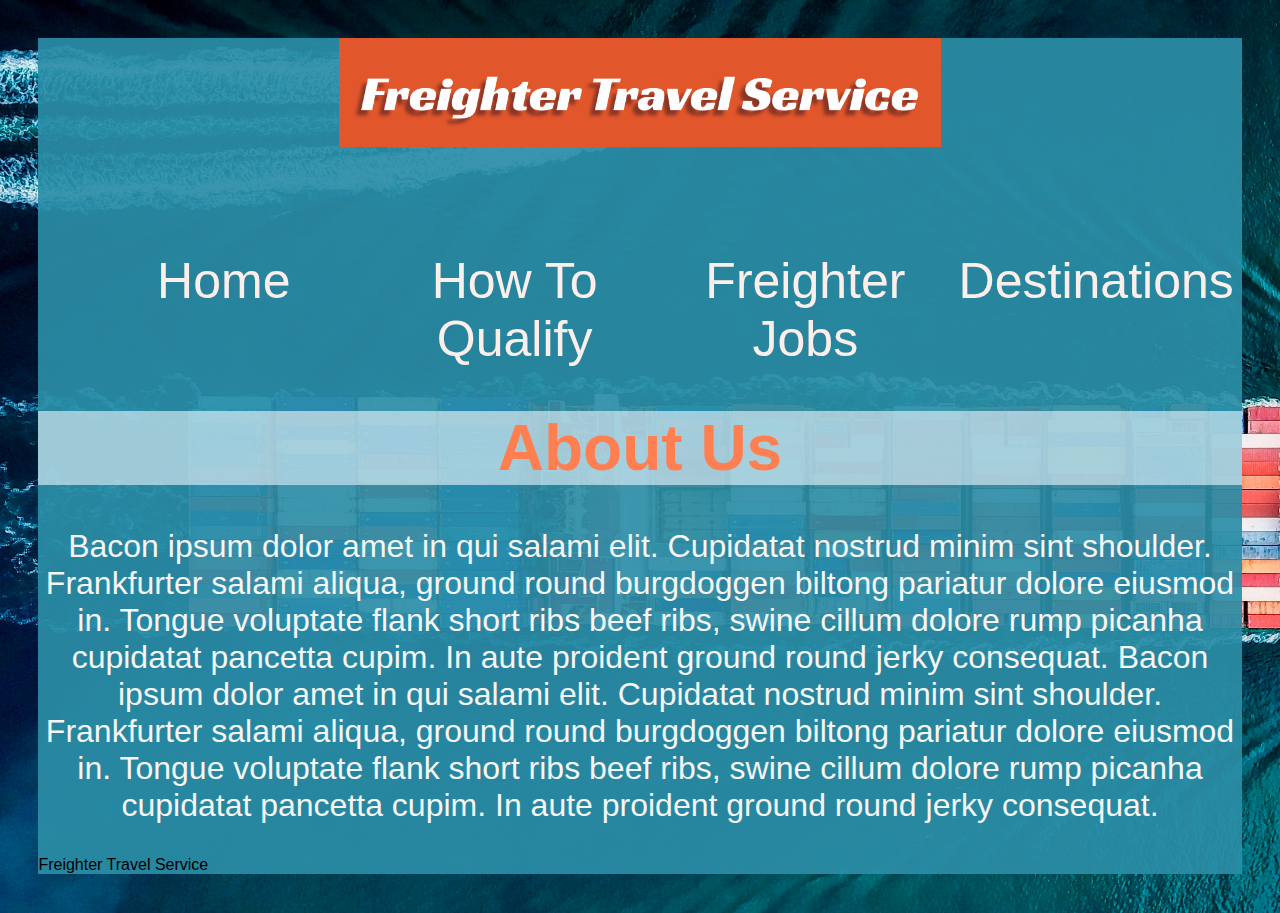
==== index.html @ 1e28f3c2 "Add files via upload" ====
<!DOCTYPE html>
<html lang="en">
<head>
<!--
CIS 162
Project 2-2
Author: Matthew Fernadez
Date: 11/25/22
Filename: Freighter_Travel.html
-->

<meta charset="utf-8">
<title>Frieghter Travel Service</title>
<link href="Project_stylesheet.css" rel="stylesheet">
<link href="Grid.css" rel="stylesheet">
</head>

<body>
<header> <img src="Logo_3.png" alt="freighter travel services">  </header>
    <nav>
        <ul>
            <li><a href="Home.html">Home</a></li>
            <li><a href="Qualify.html">How To Qualify</a></li>
            <li><a href="Freighter_jobs.html">Freighter Jobs</a></li>
            <li><a href="Destinations.html">Destinations</a></li>
     </ul>
    </nav>

<section>
    <article>
        <h1> About Us</h1>
        <p>
            Bacon ipsum dolor amet in qui salami elit. Cupidatat nostrud minim sint shoulder. Frankfurter salami aliqua, 
            ground round burgdoggen biltong pariatur dolore eiusmod in. Tongue voluptate flank short ribs beef ribs, 
            swine cillum dolore rump picanha cupidatat pancetta cupim. In aute proident ground round jerky consequat.
            Bacon ipsum dolor amet in qui salami elit. Cupidatat nostrud minim sint shoulder. Frankfurter salami aliqua, 
            ground round burgdoggen biltong pariatur dolore eiusmod in. Tongue voluptate flank short ribs beef ribs, 
            swine cillum dolore rump picanha cupidatat pancetta cupim. In aute proident ground round jerky consequat.
        </p>

   </article>









</section>


<footer>Freighter Travel Service</footer>
</body>




</html>
---- Project_stylesheet.css ----
@charset "utf-8";


body > header > img {
    display: grid;
  margin-left: auto;
  margin-right: auto;
  width: 50%;
  background-color: rgb(226, 86, 43);
}

body > nav > ul > li {
    display:inline-block;
    text-align: center;
    float: left;
    width: 25%;
    margin-left: auto;
    margin-right: auto;
font-family:'Lucida Sans', 'Lucida Sans Regular', 'Lucida Grande', 'Lucida Sans Unicode', Geneva, Verdana, sans-serif;
    font-size: 50px;
   }


   


nav > ul > li > a:hover, nav > ul > li > a:active {
    background-color: rgb(240, 120, 73);
    }

a {
    color: rgb(252, 239, 235);
    text-decoration: none;
        
}

html {
    background-image: url(Cargo_ship2.jpg);
}

body {
    background-color: rgba(42, 142, 167, 0.918);
    margin:3%;
    }

h1 { 
    font-size: 4em;
    font-family:'Gill Sans', 'Gill Sans MT', Calibri, 'Trebuchet MS', sans-serif;
    color: coral;
    text-align: center;
    background-color: rgba(240, 248, 255, 0.596);
}

body > section > article > p {
    font-size: 2em;
    font-family: 'Lucida Sans', 'Lucida Sans Regular', 'Lucida Grande', 'Lucida Sans Unicode', Geneva, Verdana, sans-serif;
    color:whitesmoke;
    text-align: center;
}




footer {
    font-family: 'Franklin Gothic Medium', 'Arial Narrow', Arial, sans-serif;

}
---- Grid.css ----
@charset "utf-8";

body {
    display: grid;
    grid-template-rows: 3fr 2fr;
    grid-column-gap: 5px;
}


body > header {
    display: grid;
    grid-row: 1;
    grid-column: 1/-1;
}

body > nav > ul > li { 
    display: grid;
    grid-row: 3;
    grid-column: 1/-1;
   
}

body > section {
    grid-row: 4;
    width: auto;
}

footer { 
    grid-row: 5;
}
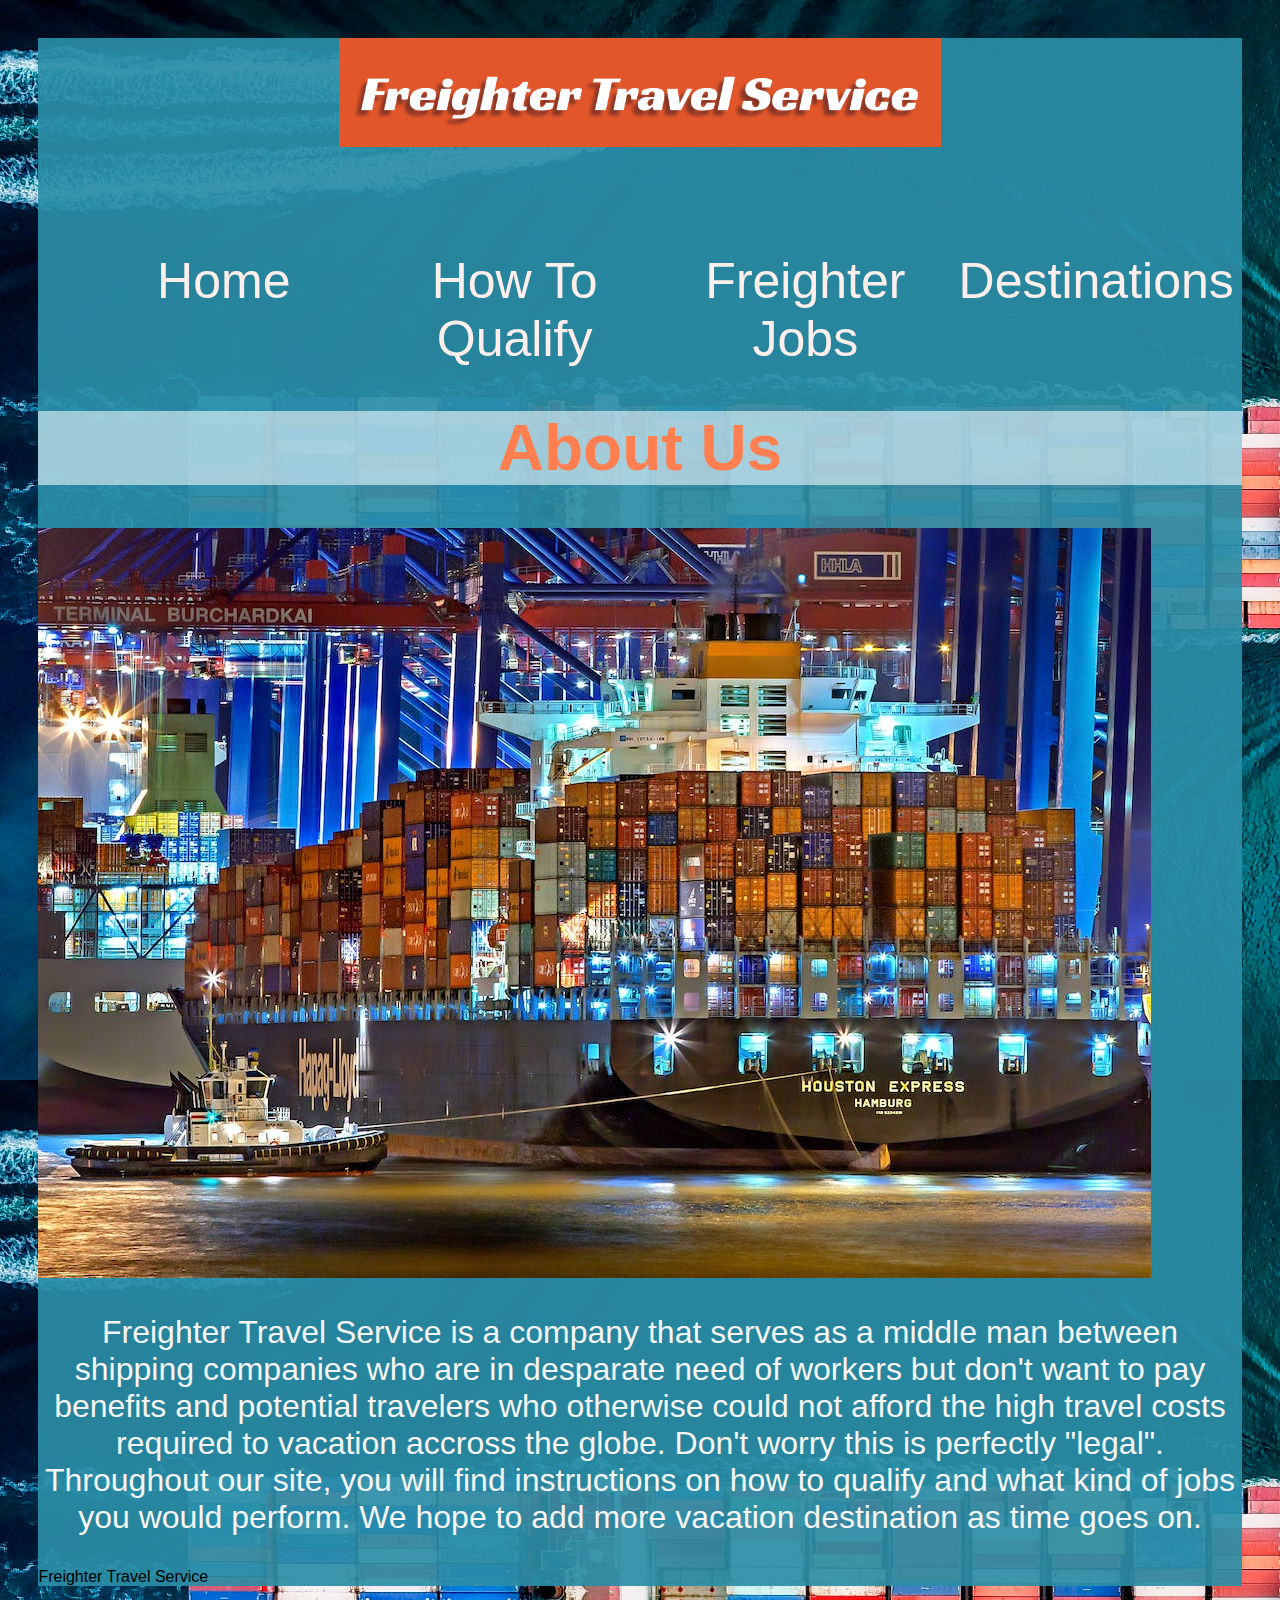
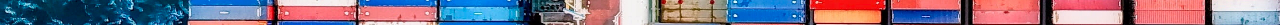
==== commit 9d5e1118: "Add files via upload" ====
--- a/index.html
+++ b/index.html
@@ -6,7 +6,7 @@
 Project 2-2
 Author: Matthew Fernadez
 Date: 11/25/22
-Filename: Freighter_Travel.html
+Filename: index.html
 -->
 
 <meta charset="utf-8">
@@ -19,7 +19,7 @@
 <header> <img src="Logo_3.png" alt="freighter travel services">  </header>
     <nav>
         <ul>
-            <li><a href="Home.html">Home</a></li>
+            <li><a href="index.html">Home</a></li>
             <li><a href="Qualify.html">How To Qualify</a></li>
             <li><a href="Freighter_jobs.html">Freighter Jobs</a></li>
             <li><a href="Destinations.html">Destinations</a></li>
@@ -28,25 +28,16 @@
 
 <section>
     <article>
+       
         <h1> About Us</h1>
-        <p>
-            Bacon ipsum dolor amet in qui salami elit. Cupidatat nostrud minim sint shoulder. Frankfurter salami aliqua, 
-            ground round burgdoggen biltong pariatur dolore eiusmod in. Tongue voluptate flank short ribs beef ribs, 
-            swine cillum dolore rump picanha cupidatat pancetta cupim. In aute proident ground round jerky consequat.
-            Bacon ipsum dolor amet in qui salami elit. Cupidatat nostrud minim sint shoulder. Frankfurter salami aliqua, 
-            ground round burgdoggen biltong pariatur dolore eiusmod in. Tongue voluptate flank short ribs beef ribs, 
-            swine cillum dolore rump picanha cupidatat pancetta cupim. In aute proident ground round jerky consequat.
+        <img src="ship.jpeg" alt="ship">
+        <p> Freighter Travel Service is a company that serves as a middle man between shipping companies who are in desparate need of workers but don't want to pay benefits and potential 
+            travelers who otherwise could not afford the high travel costs required to vacation accross the globe. Don't worry this is perfectly "legal". Throughout our site, you will find instructions on how to qualify 
+            and what kind of jobs you would perform. We hope to add more vacation destination as time goes on. 
+            
         </p>
 
    </article>
-
-
-
-
-
-
-
-
 
 </section>
 
--- a/Project_stylesheet.css
+++ b/Project_stylesheet.css
@@ -23,6 +23,14 @@
 
    
 
+Section > article > h1 {
+    font-size: 4em;
+    font-family:'Gill Sans', 'Gill Sans MT', Calibri, 'Trebuchet MS', sans-serif;
+    color: coral;
+    text-align: center;
+    background-color: rgba(240, 248, 255, 0.596);
+}
+
 
 nav > ul > li > a:hover, nav > ul > li > a:active {
     background-color: rgb(240, 120, 73);
@@ -43,13 +51,6 @@
     margin:3%;
     }
 
-h1 { 
-    font-size: 4em;
-    font-family:'Gill Sans', 'Gill Sans MT', Calibri, 'Trebuchet MS', sans-serif;
-    color: coral;
-    text-align: center;
-    background-color: rgba(240, 248, 255, 0.596);
-}
 
 body > section > article > p {
     font-size: 2em;
@@ -60,8 +61,128 @@
 
 
 
-
+/* Qualify Page */
 footer {
     font-family: 'Franklin Gothic Medium', 'Arial Narrow', Arial, sans-serif;
+}
 
+
+div.qualify > h1 {
+    text-align: center
 }
+
+div.qualify > section > article > p {
+    
+    clear: right;
+    float:none;
+    text-align: center;
+    color: whitesmoke;
+    font-family: 'Gill Sans', 'Gill Sans MT', Calibri, 'Trebuchet MS', sans-serif;
+    font-size: 1.7em ;
+    
+}
+
+
+form {
+    
+    font-size:1.7em;
+    color: coral;
+    font-family:fantasy;
+    float:left;
+    border-style:solid;
+    background-color:rgba(0, 0, 139, 0.24);
+   
+    }
+input {
+    background-color:lightcoral ;
+    color:whitesmoke;
+    font-family: Cambria, Cochin, Georgia, Times, 'Times New Roman', serif;
+    
+}
+
+ /*Destinations Page*/
+
+
+ div.gallery {
+   border: 3px solid whitesmoke;
+ }
+ 
+ div.gallery:hover {
+   border: 2px solid coral;
+ }
+ 
+ div.gallery img {
+   width: 100%;
+   height: auto;
+   
+ }
+ 
+ div.desc {
+   padding: 15px;
+   text-align: center;
+   background-color: coral;
+   color: whitesmoke;
+   font-family: 'Lucida Sans', 'Lucida Sans Regular', 'Lucida Grande', 'Lucida Sans Unicode', Geneva, Verdana, sans-serif;
+   
+ }
+ 
+ * {
+   box-sizing: border-box;
+ }
+ 
+ .destinations {
+   
+   width: 75%;
+   border-style: groove;
+   border-color: darkblue;
+ }
+ 
+ @media only screen and (max-width: 700px) {
+   .destinations {
+     width: 49.99999%;
+     margin: 6px 0;
+
+   }
+ }
+ 
+ @media only screen and (max-width: 500px) {
+   .destinations {
+     width: 100%;
+   }
+ }
+ 
+ .clearfix:after {
+   content: "";
+   display: table;
+   clear: both;
+ }
+
+
+.description {
+    color: whitesmoke;
+    float: none;
+    text-align: center;
+    font-family: 'Lucida Sans', 'Lucida Sans Regular', 'Lucida Grande', 'Lucida Sans Unicode', Geneva, Verdana, sans-serif;
+    font-size: 1.4em;
+}
+
+/*Jobs*/
+
+section > article > ul > li {
+    color: whitesmoke;
+    font-family: 'Gill Sans', 'Gill Sans MT', Calibri, 'Trebuchet MS', sans-serif;
+    font-size: 3.0em;
+    text-decoration: underline;
+    list-style:none;
+    
+}
+
+section > article > ul > p {
+    color: rgb(236, 236, 236);
+    font-size: 2.0em;
+   
+}
+.job {
+    color: rgb(216, 212, 212);
+    font-size: 1.5em;
+}
